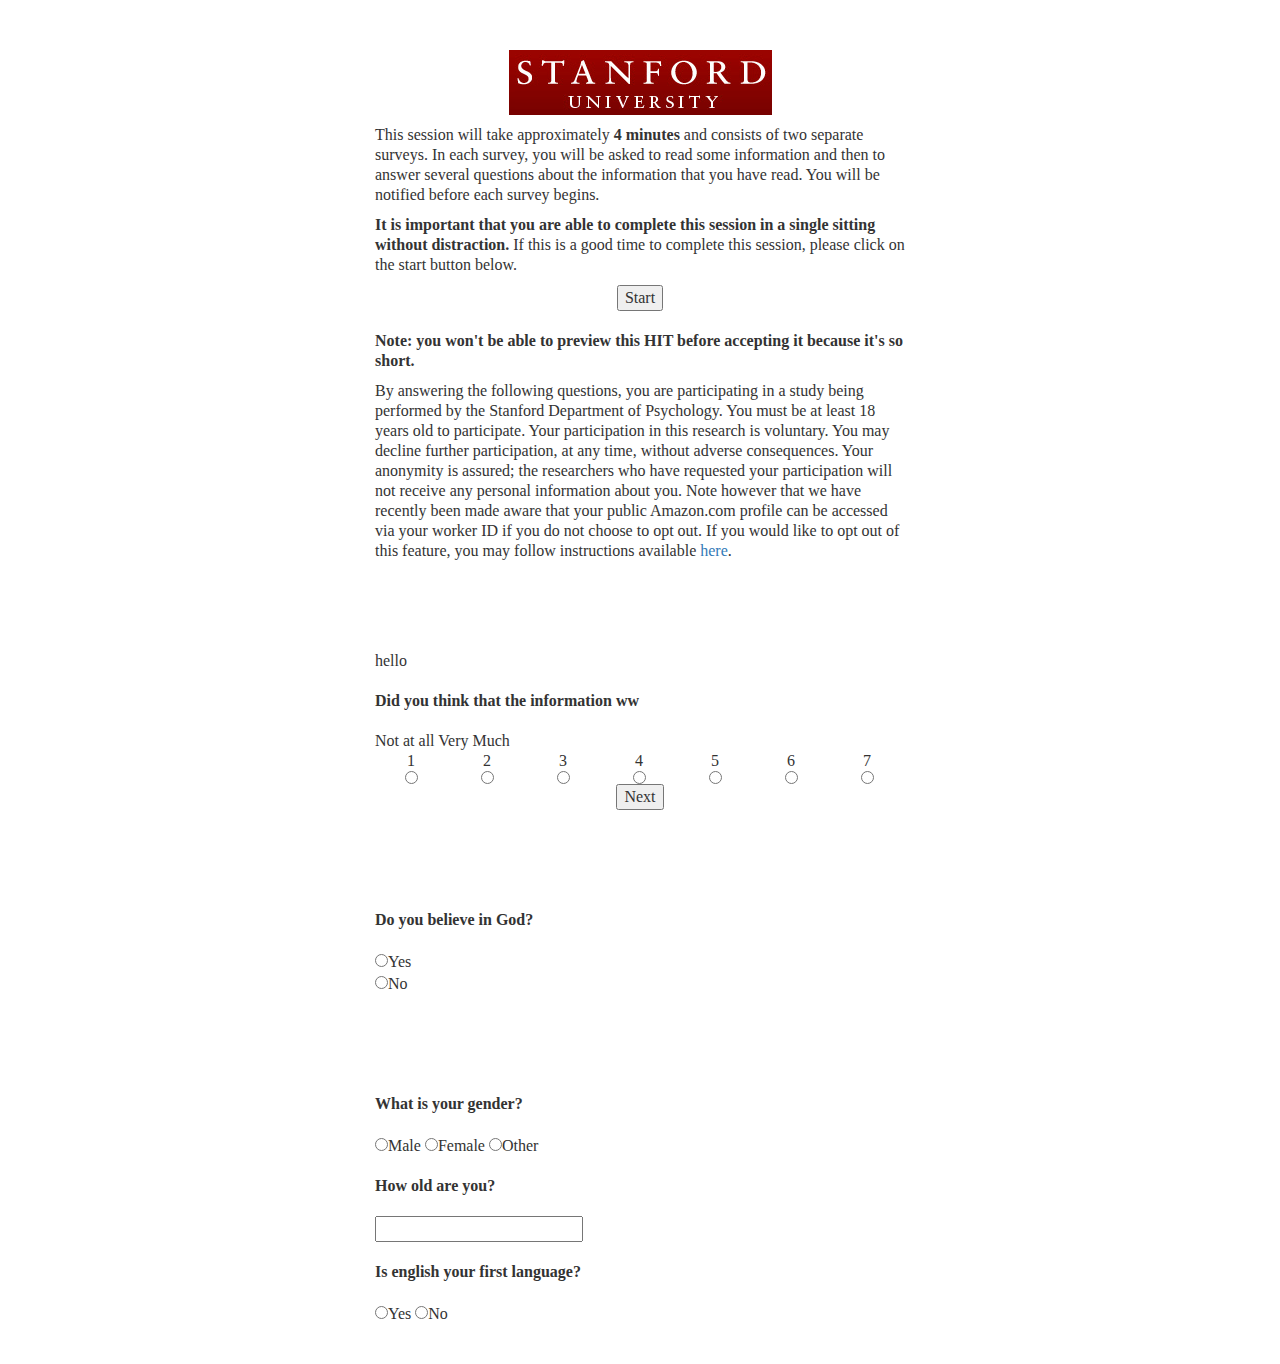
==== Project Folder/project.html @ 0a6cc035 "Get organized" ====
<!-- ## Code -->
<html>
<head>
  <meta charset="utf-8">
  <meta name="viewport" content="width=device-width, initial-scale=1">
  <title>Passage Reading</title>
  <script src="https://ajax.googleapis.com/ajax/libs/jquery/2.2.0/jquery.min.js"></script>
  <script src="https://maxcdn.bootstrapcdn.com/bootstrap/3.2.0/js/bootstrap.min.js"></script>
  <script src="project.js"></script>

  <link rel="stylesheet" href="https://maxcdn.bootstrapcdn.com/bootstrap/3.3.6/css/bootstrap.min.css" />
  <link rel="stylesheet" href="project.css" />

</head>
<body>

  <!-- The instructions slide. -->
  <div class="slide" id="instructions">
    <img src="images/stanford.png" alt="Stanford University" class="stanford-picture">
    <p class="block-text">This session will take approximately <strong>4 minutes</strong> and consists of two separate surveys.  In each survey, you will be asked to read some information and then to answer several questions about the information that you have read.  You will be notified before each survey begins.</p>

    <p class="block-text"><strong>It is important that you are able to complete this session in a single sitting without distraction.</strong>  If this is a good time to complete this session, please click on the start button below.</p>

    <button type="button" class="button start-button">Start</button>

    <p class="block-text"><br> <b> Note: you won't be able to preview this HIT before accepting it because it's so short. </b></p>

    <p class="block-text" id="legal">By answering the following questions, you are participating in a study being performed by the Stanford Department of Psychology. You must be  at least 18 years old to participate. Your participation in this research is voluntary. You may decline further participation, at any time, without adverse consequences. Your anonymity is assured; the researchers who have requested your participation will not receive any personal information about you. Note however that we have recently been made aware that your public Amazon.com profile can be accessed via your worker ID if you do not choose to opt out. If you would like to opt out of this feature, you may follow instructions available <a href="https://www.amazon.com/gp/help/customer/display.html?nodeId=16465241">here</a>.</p>
  </div>


  <!-- Manipulation: God -->

  <!-- God Slide 1 -->
  <div class="slide hidden" id="condition-0">
    <div class="question-header">Please read the below information carefully. You will be asked questions about it on the next page.</div>

    <div class="title">God</div>

    <div>
      God is often thought of as a supreme being. Theologians have described God as having many attributes, including omniscience (infinite knowledge), omnipotence (unlimited power), omnipresence (present everywhere), and omnibenevolence (perfect goodness). God has also been conceived as being incorporeal (immaterial), a personal being, and the "greatest conceivable existent."
    </div>

    <button type="button" class="button" id="god-next">Next</button>
  </div>

  <div class="slide hidden" id="god-page-2">

    <div class="question-header">Did you think that the information ww</div>

    <div class="labels">
      <span class="very-much">Very Much</span>
      <span class="not-at-all">Not at all</span>
    </div>

    <div class="options">
      <ul>
        <li class="option">
          <div class="number-label">1</div>
          <input type="radio" name="god-1" id="god-1" />
        </li>
        <li class="option">
          <div class="number-label">2</div>
          <input type="radio" name="god-2" id="god-2" />
        </li>
        <li class="option">
          <div class="number-label">3</div>
          <input type="radio" name="god-3" id="god-3" />
        </li>
        <li class="option">
          <div class="number-label">4</div>
          <input type="radio" name="god-4" id="god-4" />
        </li>
        <li class="option">
          <div class="number-label">5</div>
          <input type="radio" name="god-5" id="god-5" />
        </li>
        <li class="option">
          <div class="number-label">6</div>
          <input type="radio" name="god-6" id="god-6" />
        </li>
        <li class="option">
          <div class="number-label">7</div>
          <input type="radio" name="god-7" id="god-7" />
        </li>
      </ul>
    </div>

    <div class="question-header">What are you thoughts about?</div>
    <textarea id="thoughts"></textarea>

    <div class="question-header">According to...</div>
    <textarea id="thoughts"></textarea>

    <!-- TODO name me -->
    <button type="button" class="button">Next</button>

  </div>



  <!-- Slide: Manipulation: God -->
  <div class="slide hidden" id="condition-1">
    <br>

    <div align="left">
      <p><strong>Please read the below information carefully. You will be asked questions about it on the next page.</strong></p><br>
    </div>
    <br>
    <div align="center">
      <p><u>sup bro</u></p>
    </div>
    <div align="left">
      <p>God is often thought of as a supreme being. Theologians have described God as having many attributes, including omniscience (infinite knowledge), omnipotence (unlimited power), omnipresence (present everywhere), and omnibenevolence (perfect goodness). God has also been conceived as being incorporeal (immaterial), a personal being, and the "greatest conceivable existent."</p>
    </div>
    <br>
  </div>


  <!-- TRANSITION SLIDE -->
  <div class="slide hidden" id="transition">
    You will now complete quetsion for a serpare seruvey. Please click the arrows to continue.

    <!-- TODO name me -->
    <button type="button" class="button">Next</button>
  </div>


  <!-- COMMON QUESTION SLIDE -->
  <div class="slide" id="page-4">
    <div class="description">hello</div>

    <div class="question-header">Did you think that the information ww</div>

    <div class="labels">
      <span>Not at all</span>
      <span>Very Much</span>
    </div>

    <div class="options">
      <ul>
        <li class="option">
          <div class="number-label">1</div>
          <input type="radio" name="god-1" id="god-1" />
        </li>
        <li class="option">
          <div class="number-label">2</div>
          <input type="radio" name="god-2" id="god-2" />
        </li>
        <li class="option">
          <div class="number-label">3</div>
          <input type="radio" name="god-3" id="god-3" />
        </li>
        <li class="option">
          <div class="number-label">4</div>
          <input type="radio" name="god-4" id="god-4" />
        </li>
        <li class="option">
          <div class="number-label">5</div>
          <input type="radio" name="god-5" id="god-5" />
        </li>
        <li class="option">
          <div class="number-label">6</div>
          <input type="radio" name="god-6" id="god-6" />
        </li>
        <li class="option">
          <div class="number-label">7</div>
          <input type="radio" name="god-7" id="god-7" />
        </li>
      </ul>
    </div>


    <!-- TODO name me -->
    <button type="button" class="button">Next</button>
  </div>

  <div class="slide" id="believe-god">
    <div class="question-header">Do you believe in God?</div>

    <div>
      <input type="radio" class="survey-question" id="god-yes" />Yes
    </div>
    <div>
      <input type="radio" class="survey-question" id="god-no" />No
    </div>
  </div>

  <div class="slide" id="final-questions">
    <div class="question-header">What is your gender?</div>
    <input type="radio" id="gender-male" />Male
    <input type="radio" id="gender-female" />Female
    <input type="radio" id="gender-other" />Other

    <div class="question-header">How old are you?</div>
    <input type="text" id="age-box" />

    <div class="question-header">Is english your first language?</div>
    <input type="radio" id="english-yes" />Yes
    <input type="radio" id="english-no" />No
  </div>

</body>
</html>

<!-- End of Slide -->
---- Project Folder/project.css ----
/* ## General styles */
/* This stuff can be ported from experiment to experiment.*/

/* We want the page to sit flush inside the browser window - that means no margins or padding. Also, use a nice-looking serif font. */

body {
	padding: 0;
	margin: 0;
	font-family: Palatino Linotype, Bookman Antiqua, Palatino, serif;
	font-size: 16px;
	line-height: 20px;
}

.hidden {
    display: none;
}

.stanford-picture {
    display: block;
    margin: 10px auto;
}

.button {
    display: block;
    margin: 0 auto;
}

.slide {
    margin: 0 auto;
    padding: 40px 0;
    width: 530px;
}

.question-header {
    font-weight: bold;
    padding: 20px 0;
}

.title {
    text-align: center;
    text-decoration: underline;
    padding: 50px 0;
}

.labels .very-much {
    float: right;
}

.option {
    width: 72px;
}

.option input {
    margin: 0 auto;
    display: block
}

.number-label {
    text-align: center;
}

.survey-question {
    margin-right: 15px;
}

ul {
    list-style: none;
    margin: 0;
    padding: 0;
}

li {
    display: inline-block;
}

textarea {
    width: 100%;
    height: 100px;
}
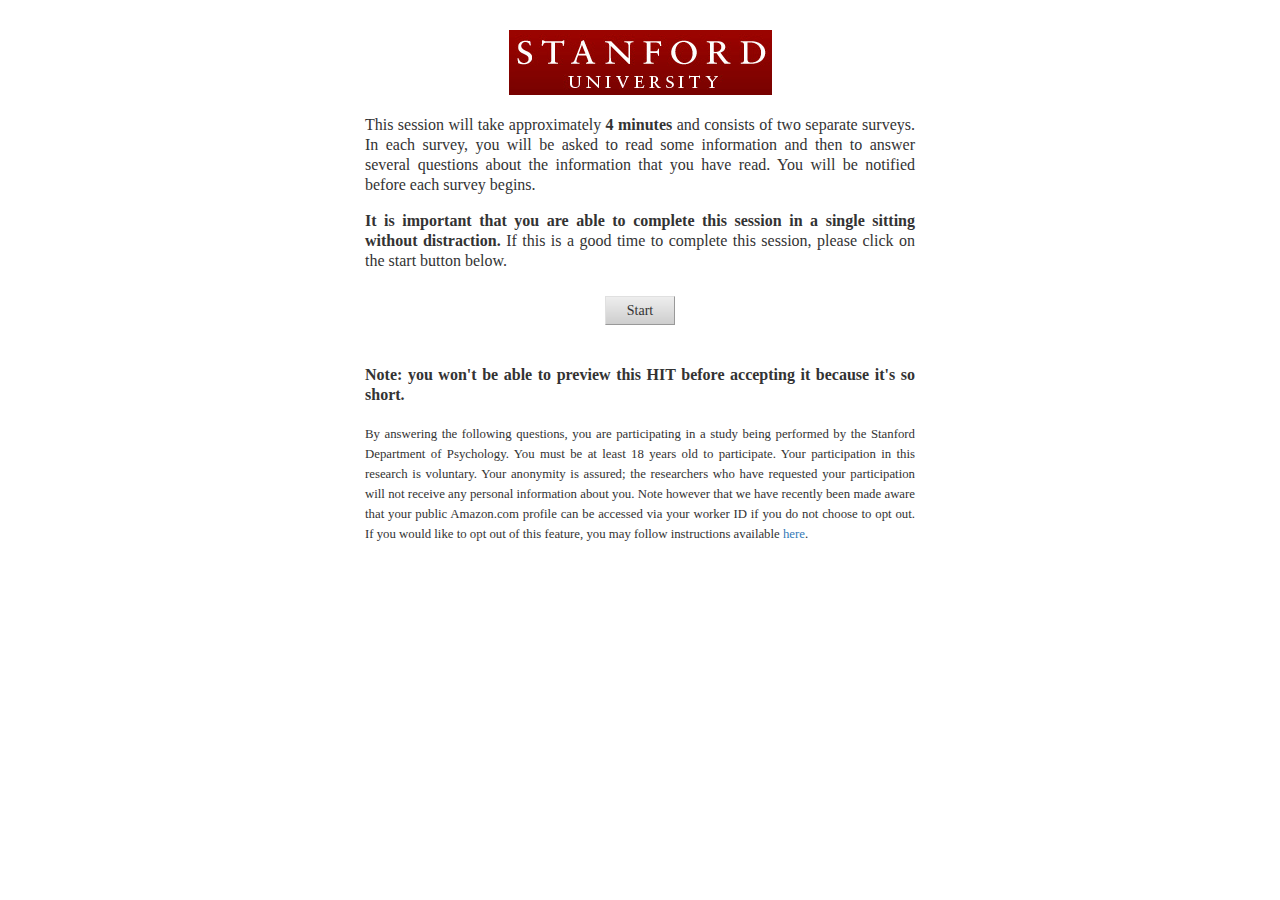
==== commit 3e932a56: "Progress so far" ====
--- a/Project Folder/project.html
+++ b/Project Folder/project.html
@@ -26,7 +26,7 @@
 
     <p class="block-text"><br> <b> Note: you won't be able to preview this HIT before accepting it because it's so short. </b></p>
 
-    <p class="block-text" id="legal">By answering the following questions, you are participating in a study being performed by the Stanford Department of Psychology. You must be  at least 18 years old to participate. Your participation in this research is voluntary. You may decline further participation, at any time, without adverse consequences. Your anonymity is assured; the researchers who have requested your participation will not receive any personal information about you. Note however that we have recently been made aware that your public Amazon.com profile can be accessed via your worker ID if you do not choose to opt out. If you would like to opt out of this feature, you may follow instructions available <a href="https://www.amazon.com/gp/help/customer/display.html?nodeId=16465241">here</a>.</p>
+    <p class="block-text" id="legal">By answering the following questions, you are participating in a study being performed by the Stanford Department of Psychology. You must be  at least 18 years old to participate. Your participation in this research is voluntary. Your anonymity is assured; the researchers who have requested your participation will not receive any personal information about you. Note however that we have recently been made aware that your public Amazon.com profile can be accessed via your worker ID if you do not choose to opt out. If you would like to opt out of this feature, you may follow instructions available <a href="https://www.amazon.com/gp/help/customer/display.html?nodeId=16465241">here</a>.</p>
   </div>
 
 
@@ -34,30 +34,160 @@
 
   <!-- God Slide 1 -->
   <div class="slide hidden" id="condition-0">
-    <div class="question-header">Please read the below information carefully. You will be asked questions about it on the next page.</div>
+    <div class="header">Please read the below information carefully. You will be asked questions about it on the next page.</div>
 
     <div class="title">God</div>
 
-    <div>
+    <div class="block-text">
       God is often thought of as a supreme being. Theologians have described God as having many attributes, including omniscience (infinite knowledge), omnipotence (unlimited power), omnipresence (present everywhere), and omnibenevolence (perfect goodness). God has also been conceived as being incorporeal (immaterial), a personal being, and the "greatest conceivable existent."
     </div>
 
-    <button type="button" class="button" id="god-next">Next</button>
-  </div>
-
-  <div class="slide hidden" id="god-page-2">
-
-    <div class="question-header">Did you think that the information ww</div>
+    <button type="button" class="button" id="page1-god-next">Next</button>
+  </div>
+
+  <!-- God Slide 2 -->
+  <div class="slide hidden" id="page2-god">
+
+    <div class="header">Did you think that the information that you read was interesting?</div>
 
     <div class="labels">
-      <span class="very-much">Very Much</span>
-      <span class="not-at-all">Not at all</span>
+      <span class="bottom-scale">Not At All</span>
+      <span class="top-scale">Very Much</span>
     </div>
 
     <div class="options">
       <ul>
         <li class="option">
           <div class="number-label">1</div>
+          <input type="radio" name="god-1" id="god-1" value="1"/>
+        </li>
+        <li class="option">
+          <div class="number-label">2</div>
+          <input type="radio" name="god-2" id="god-2" value="2"/>
+        </li>
+        <li class="option">
+          <div class="number-label">3</div>
+          <input type="radio" name="god-3" id="god-3" value="3"/>
+        </li>
+        <li class="option">
+          <div class="number-label">4</div>
+          <input type="radio" name="god-4" id="god-4" value="4"/>
+        </li>
+        <li class="option">
+          <div class="number-label">5</div>
+          <input type="radio" name="god-5" id="god-5" value="5"/>
+        </li>
+        <li class="option">
+          <div class="number-label">6</div>
+          <input type="radio" name="god-6" id="god-6" value="6"/>
+        </li>
+        <li class="option">
+          <div class="number-label">7</div>
+          <input type="radio" name="god-7" id="god-7" value="7"/>
+        </li>
+      </ul>
+    </div>
+
+    <div class="question-header">What are your thoughts about the information that you read?</div>
+    <textarea id="god-thoughts"></textarea>
+
+    <div class="question-header">According to the passage that you read, what is an attribute that God has? You can use your own words, or the words in the passage.</div>
+    <textarea id="god-attncheck"></textarea>
+
+    <button type="button" class="button" id="page2-god-next">Next</button>
+
+  </div>
+
+  <!-- Manipulation: Control -->
+
+  <!-- Control Slide 1 -->
+  <div class="slide hidden" id="condition-1">
+    <div class="header">Please read the below information carefully. You will be asked questions about it on the next page.</div>
+
+    <div class="title">Pluto</div>
+
+    <div class="block-text">
+      In 2006, the International Astronomers’ Union passed a resolution outlining three conditions for an object to be called a planet. First, the object must orbit the sun; second, the object must be a sphere; and third, it must have cleared the neighborhood around its orbit.  Pluto does not meet the third condition, and is thus not a planet.
+    </div>
+
+    <button type="button" class="button" id="page1-control-next">Next</button>
+  </div>
+
+  <!-- Control Slide 2 -->
+  <div class="slide hidden" id="page2-control">
+
+    <div class="header">Did you think that the information that you read was interesting?</div>
+
+    <div class="labels">
+      <span class="bottom-scale">Not At All</span>
+      <span class="top-scale">Very Much</span>
+    </div>
+
+    <div class="options">
+      <ul>
+        <li class="option">
+          <div class="number-label">1</div>
+          <input type="radio" name="control-1" id="control-1" value="1"/>
+        </li>
+        <li class="option">
+          <div class="number-label">2</div>
+          <input type="radio" name="control-2" id="control-2" value="2"/>
+        </li>
+        <li class="option">
+          <div class="number-label">3</div>
+          <input type="radio" name="control-3" id="control-3" value="3"/>
+        </li>
+        <li class="option">
+          <div class="number-label">4</div>
+          <input type="radio" name="control-4" id="control-4" value="4"/>
+        </li>
+        <li class="option">
+          <div class="number-label">5</div>
+          <input type="radio" name="control-5" id="control-5" value="5"/>
+        </li>
+        <li class="option">
+          <div class="number-label">6</div>
+          <input type="radio" name="control-6" id="control-6" value="6"/>
+        </li>
+        <li class="option">
+          <div class="number-label">7</div>
+          <input type="radio" name="control-7" id="control-7" value="7"/>
+        </li>
+      </ul>
+    </div>
+
+    <div class="question-header">What are your thoughts about the information that you read?</div>
+    <textarea id="control-thoughts"></textarea>
+
+    <div class="question-header">According to the passage that you read, is Pluto a planet?</div>
+    <textarea id="control-attncheck"></textarea>
+
+    <button type="button" class="button" id="page2-control-next">Next</button>
+
+  </div>
+
+  <!-- Transition Slide -->
+  <div class="slide hidden" id="transition">
+    <div class="header">You will now complete questions for a separate survey. Please click the next button to continue.</div>
+    <button type="button" class="button" id="transition-next">Next</button>
+  </div>
+
+
+  <!-- DV 1: Motorcycle -->
+  <div class="slide hidden" id="motorcycle">
+    <div class="description">Imagine that you have a motorcycle that you love to ride. It is a nice day outside, and you are planning to ride your motorcycle to a nearby park to have a picnic.  Since it's such a beautiful day out, you are thinking about riding your motorcycle without a helmet so that you can feel the wind in your face and have a better ride to the park. However, if you decide to take the risk and not wear a helmet, there is a greater chance of being injured if you get into an accident.</div>
+
+    <div class="header">If you rode your motorcyle without a helmet, what do you think the likelihood is that you would be injured?</div>
+
+    <div class="labels">
+      <span class="bottom-scale">Extremely<br>Unlikely</span>
+      <span class="top-scale">Extremely<br>Likely</span>
+    </div>
+
+    <div class="options">
+      <ul>
+        <li class="option">
+          <div class="number-label">1</div>
           <input type="radio" name="god-1" id="god-1" />
         </li>
         <li class="option">
@@ -87,96 +217,10 @@
       </ul>
     </div>
 
-    <div class="question-header">What are you thoughts about?</div>
-    <textarea id="thoughts"></textarea>
-
-    <div class="question-header">According to...</div>
-    <textarea id="thoughts"></textarea>
-
-    <!-- TODO name me -->
     <button type="button" class="button">Next</button>
-
-  </div>
-
-
-
-  <!-- Slide: Manipulation: God -->
-  <div class="slide hidden" id="condition-1">
-    <br>
-
-    <div align="left">
-      <p><strong>Please read the below information carefully. You will be asked questions about it on the next page.</strong></p><br>
-    </div>
-    <br>
-    <div align="center">
-      <p><u>sup bro</u></p>
-    </div>
-    <div align="left">
-      <p>God is often thought of as a supreme being. Theologians have described God as having many attributes, including omniscience (infinite knowledge), omnipotence (unlimited power), omnipresence (present everywhere), and omnibenevolence (perfect goodness). God has also been conceived as being incorporeal (immaterial), a personal being, and the "greatest conceivable existent."</p>
-    </div>
-    <br>
-  </div>
-
-
-  <!-- TRANSITION SLIDE -->
-  <div class="slide hidden" id="transition">
-    You will now complete quetsion for a serpare seruvey. Please click the arrows to continue.
-
-    <!-- TODO name me -->
-    <button type="button" class="button">Next</button>
-  </div>
-
-
-  <!-- COMMON QUESTION SLIDE -->
-  <div class="slide" id="page-4">
-    <div class="description">hello</div>
-
-    <div class="question-header">Did you think that the information ww</div>
-
-    <div class="labels">
-      <span>Not at all</span>
-      <span>Very Much</span>
-    </div>
-
-    <div class="options">
-      <ul>
-        <li class="option">
-          <div class="number-label">1</div>
-          <input type="radio" name="god-1" id="god-1" />
-        </li>
-        <li class="option">
-          <div class="number-label">2</div>
-          <input type="radio" name="god-2" id="god-2" />
-        </li>
-        <li class="option">
-          <div class="number-label">3</div>
-          <input type="radio" name="god-3" id="god-3" />
-        </li>
-        <li class="option">
-          <div class="number-label">4</div>
-          <input type="radio" name="god-4" id="god-4" />
-        </li>
-        <li class="option">
-          <div class="number-label">5</div>
-          <input type="radio" name="god-5" id="god-5" />
-        </li>
-        <li class="option">
-          <div class="number-label">6</div>
-          <input type="radio" name="god-6" id="god-6" />
-        </li>
-        <li class="option">
-          <div class="number-label">7</div>
-          <input type="radio" name="god-7" id="god-7" />
-        </li>
-      </ul>
-    </div>
-
-
-    <!-- TODO name me -->
-    <button type="button" class="button">Next</button>
-  </div>
-
-  <div class="slide" id="believe-god">
+  </div>
+
+  <div class="slide hidden" id="believe-god">
     <div class="question-header">Do you believe in God?</div>
 
     <div>
@@ -187,7 +231,7 @@
     </div>
   </div>
 
-  <div class="slide" id="final-questions">
+  <div class="slide hidden" id="final-questions">
     <div class="question-header">What is your gender?</div>
     <input type="radio" id="gender-male" />Male
     <input type="radio" id="gender-female" />Female
--- a/Project Folder/project.css
+++ b/Project Folder/project.css
@@ -11,52 +11,102 @@
 	line-height: 20px;
 }
 
-.hidden {
-    display: none;
+.slide {
+    margin: 0 auto;
+    padding: 10px 0;
+    width: 550px;
 }
 
 .stanford-picture {
     display: block;
-    margin: 10px auto;
+    margin: 20px auto;
+}
+
+.block-text {
+  width: 550px;
+  text-align: justify;
+  margin: 0 auto;
+  margin-bottom: 1em;
+}
+
+#legal {
+  margin: 0 auto;
+  margin-top: 1.5em;
+  font-size: 0.8em;
 }
 
 .button {
-    display: block;
-    margin: 0 auto;
+	background: url(images/button-gradient.png);
+	border: 1px solid #999;
+	border-top: 1px solid #e0e0e0;
+	border-left: 1px solid #e0e0e0;
+	display: block;
+	margin: 0 auto;
+	margin-top: 25px;
+	padding-left: 5px;
+	padding-right: 5px;
+	margin-bottom: 20px;
+	height: 29px;
+	min-width: 70px;
+	font-family: Georgia, serif;
+	font-size: 14px;
 }
 
-.slide {
-    margin: 0 auto;
-    padding: 40px 0;
-    width: 530px;
-}
-
-.question-header {
+.header {
     font-weight: bold;
-    padding: 20px 0;
+    padding: 5px 0;
+		margin-bottom: .5em;
+		width: 550px;
+	  text-align: justify;
+		margin-top: 15px;
 }
 
 .title {
     text-align: center;
     text-decoration: underline;
-    padding: 50px 0;
+    padding: 10px 0;
+		margin-top: 20px;
 }
 
-.labels .very-much {
+.labels .bottom-scale {
+		font-size: 14px;
+}
+
+.labels .top-scale {
     float: right;
+		font-size: 14px;
 }
 
 .option {
-    width: 72px;
+    width: 75px;
 }
 
 .option input {
     margin: 0 auto;
-    display: block
+    display: block;
 }
 
 .number-label {
-    text-align: center;
+		text-align: center;
+		font-size: 14px;
+		margin-bottom: 3px;
+}
+
+.question-header {
+    font-weight: bold;
+    padding: 5px 0;
+		margin-bottom: .5em;
+		width: 550px;
+	  text-align: justify;
+		margin-top: 30px;
+}
+
+.description {
+    padding: 5px 0;
+		margin-bottom: .5em;
+		width: 550px;
+	  text-align: justify;
+		margin-top: 15px;
 }
 
 .survey-question {
@@ -76,4 +126,4 @@
 textarea {
     width: 100%;
     height: 100px;
-}+}
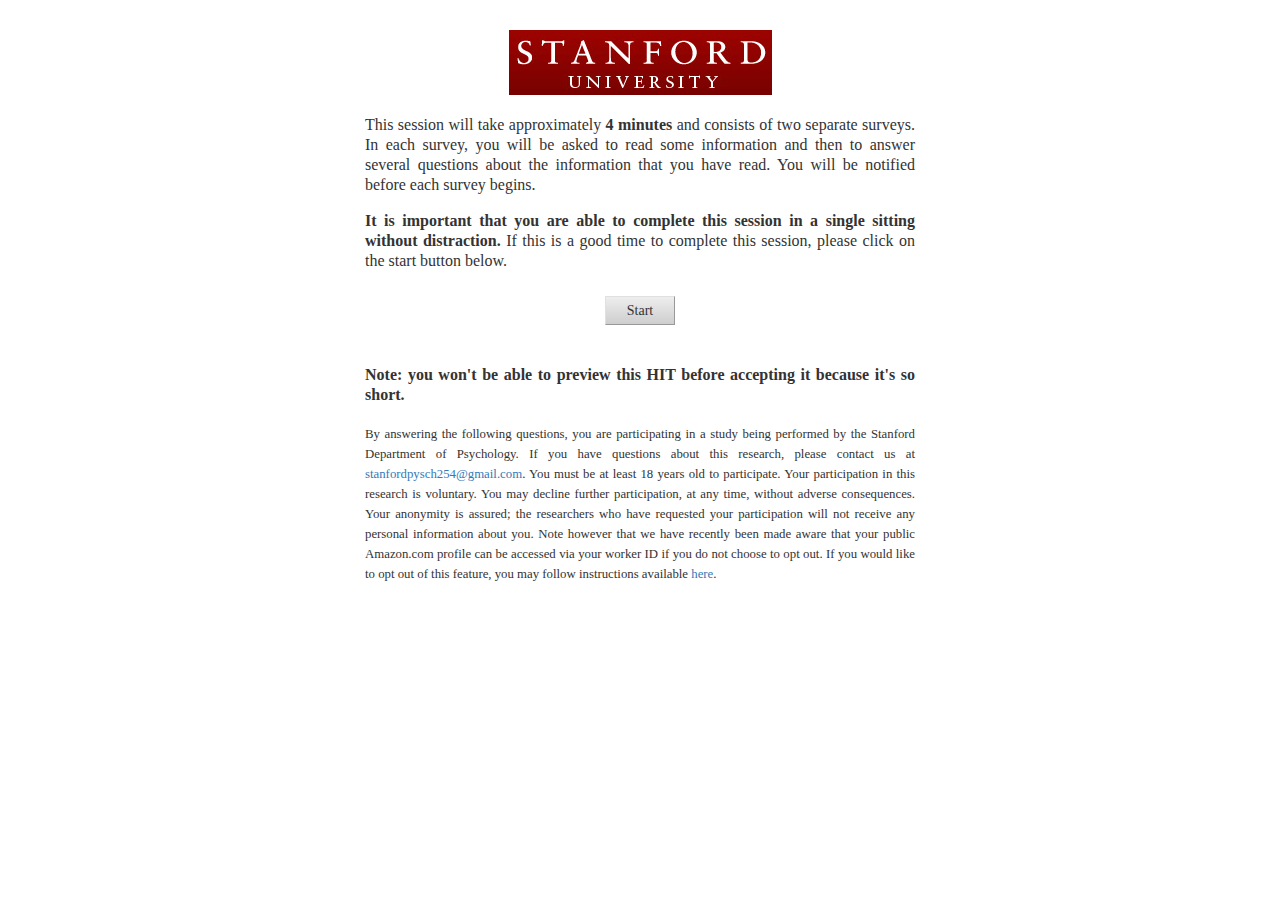
==== commit ab5e3a17: "Fixed Consent text in intro" ====
--- a/Project Folder/project.html
+++ b/Project Folder/project.html
@@ -26,7 +26,7 @@
 
     <p class="block-text"><br> <b> Note: you won't be able to preview this HIT before accepting it because it's so short. </b></p>
 
-    <p class="block-text" id="legal">By answering the following questions, you are participating in a study being performed by the Stanford Department of Psychology. You must be  at least 18 years old to participate. Your participation in this research is voluntary. Your anonymity is assured; the researchers who have requested your participation will not receive any personal information about you. Note however that we have recently been made aware that your public Amazon.com profile can be accessed via your worker ID if you do not choose to opt out. If you would like to opt out of this feature, you may follow instructions available <a href="https://www.amazon.com/gp/help/customer/display.html?nodeId=16465241">here</a>.</p>
+    <p class="block-text" id="legal">By answering the following questions, you are participating in a study being performed by the Stanford Department of Psychology. If you have questions about this research, please contact us at <a href="mailto://stanfordpysch254@gmail.com.">stanfordpysch254@gmail.com</a>. You must be at least 18 years old to participate. Your participation in this research is voluntary. You may decline further participation, at any time, without adverse consequences. Your anonymity is assured; the researchers who have requested your participation will not receive any personal information about you. Note however that we have recently been made aware that your public Amazon.com profile can be accessed via your worker ID if you do not choose to opt out. If you would like to opt out of this feature, you may follow instructions available <a href="https://www.amazon.com/gp/help/customer/display.html?nodeId=16465241">here</a>.</p>
   </div>
 
 
@@ -59,31 +59,31 @@
       <ul>
         <li class="option">
           <div class="number-label">1</div>
-          <input type="radio" name="god-1" id="god-1" value="1"/>
-        </li>
-        <li class="option">
-          <div class="number-label">2</div>
-          <input type="radio" name="god-2" id="god-2" value="2"/>
-        </li>
-        <li class="option">
-          <div class="number-label">3</div>
-          <input type="radio" name="god-3" id="god-3" value="3"/>
-        </li>
-        <li class="option">
-          <div class="number-label">4</div>
-          <input type="radio" name="god-4" id="god-4" value="4"/>
-        </li>
-        <li class="option">
-          <div class="number-label">5</div>
-          <input type="radio" name="god-5" id="god-5" value="5"/>
-        </li>
-        <li class="option">
-          <div class="number-label">6</div>
-          <input type="radio" name="god-6" id="god-6" value="6"/>
-        </li>
-        <li class="option">
-          <div class="number-label">7</div>
-          <input type="radio" name="god-7" id="god-7" value="7"/>
+          <input type="radio" name="god" id="god-1" value="1"/>
+        </li>
+        <li class="option">
+          <div class="number-label">2</div>
+          <input type="radio" name="god" id="god-2" value="2"/>
+        </li>
+        <li class="option">
+          <div class="number-label">3</div>
+          <input type="radio" name="god" id="god-3" value="3"/>
+        </li>
+        <li class="option">
+          <div class="number-label">4</div>
+          <input type="radio" name="god" id="god-4" value="4"/>
+        </li>
+        <li class="option">
+          <div class="number-label">5</div>
+          <input type="radio" name="god" id="god-5" value="5"/>
+        </li>
+        <li class="option">
+          <div class="number-label">6</div>
+          <input type="radio" name="god" id="god-6" value="6"/>
+        </li>
+        <li class="option">
+          <div class="number-label">7</div>
+          <input type="radio" name="god" id="god-7" value="7"/>
         </li>
       </ul>
     </div>
@@ -127,31 +127,31 @@
       <ul>
         <li class="option">
           <div class="number-label">1</div>
-          <input type="radio" name="control-1" id="control-1" value="1"/>
-        </li>
-        <li class="option">
-          <div class="number-label">2</div>
-          <input type="radio" name="control-2" id="control-2" value="2"/>
-        </li>
-        <li class="option">
-          <div class="number-label">3</div>
-          <input type="radio" name="control-3" id="control-3" value="3"/>
-        </li>
-        <li class="option">
-          <div class="number-label">4</div>
-          <input type="radio" name="control-4" id="control-4" value="4"/>
-        </li>
-        <li class="option">
-          <div class="number-label">5</div>
-          <input type="radio" name="control-5" id="control-5" value="5"/>
-        </li>
-        <li class="option">
-          <div class="number-label">6</div>
-          <input type="radio" name="control-6" id="control-6" value="6"/>
-        </li>
-        <li class="option">
-          <div class="number-label">7</div>
-          <input type="radio" name="control-7" id="control-7" value="7"/>
+          <input type="radio" name="control" id="control-1" value="1"/>
+        </li>
+        <li class="option">
+          <div class="number-label">2</div>
+          <input type="radio" name="control" id="control-2" value="2"/>
+        </li>
+        <li class="option">
+          <div class="number-label">3</div>
+          <input type="radio" name="control" id="control-3" value="3"/>
+        </li>
+        <li class="option">
+          <div class="number-label">4</div>
+          <input type="radio" name="control" id="control-4" value="4"/>
+        </li>
+        <li class="option">
+          <div class="number-label">5</div>
+          <input type="radio" name="control" id="control-5" value="5"/>
+        </li>
+        <li class="option">
+          <div class="number-label">6</div>
+          <input type="radio" name="control" id="control-6" value="6"/>
+        </li>
+        <li class="option">
+          <div class="number-label">7</div>
+          <input type="radio" name="control" id="control-7" value="7"/>
         </li>
       </ul>
     </div>
@@ -168,10 +168,9 @@
 
   <!-- Transition Slide -->
   <div class="slide hidden" id="transition">
-    <div class="header">You will now complete questions for a separate survey. Please click the next button to continue.</div>
+    <div class="thankyou">You will now complete questions for a separate survey. Please click the next button to continue.</div>
     <button type="button" class="button" id="transition-next">Next</button>
   </div>
-
 
   <!-- DV 1: Motorcycle -->
   <div class="slide hidden" id="motorcycle">
@@ -180,72 +179,560 @@
     <div class="header">If you rode your motorcyle without a helmet, what do you think the likelihood is that you would be injured?</div>
 
     <div class="labels">
-      <span class="bottom-scale">Extremely<br>Unlikely</span>
-      <span class="top-scale">Extremely<br>Likely</span>
-    </div>
-
-    <div class="options">
-      <ul>
-        <li class="option">
-          <div class="number-label">1</div>
-          <input type="radio" name="god-1" id="god-1" />
-        </li>
-        <li class="option">
-          <div class="number-label">2</div>
-          <input type="radio" name="god-2" id="god-2" />
-        </li>
-        <li class="option">
-          <div class="number-label">3</div>
-          <input type="radio" name="god-3" id="god-3" />
-        </li>
-        <li class="option">
-          <div class="number-label">4</div>
-          <input type="radio" name="god-4" id="god-4" />
-        </li>
-        <li class="option">
-          <div class="number-label">5</div>
-          <input type="radio" name="god-5" id="god-5" />
-        </li>
-        <li class="option">
-          <div class="number-label">6</div>
-          <input type="radio" name="god-6" id="god-6" />
-        </li>
-        <li class="option">
-          <div class="number-label">7</div>
-          <input type="radio" name="god-7" id="god-7" />
-        </li>
-      </ul>
-    </div>
-
-    <button type="button" class="button">Next</button>
-  </div>
-
+      <span class="top-scale"><div class="special">Extremely<br>Likely</div></span>
+      <span class="bottom-scale"><div class="special">Extremely<br>Unlikely</div></span>
+    </div>
+
+    <div class="options">
+      <ul>
+        <li class="option">
+          <div class="number-label">1</div>
+          <input type="radio" name="m-likelihood" id="m-likelihood-1" value="1"/>
+        </li>
+        <li class="option">
+          <div class="number-label">2</div>
+          <input type="radio" name="m-likelihood" id="m-likelihood-2" value="2"/>
+        </li>
+        <li class="option">
+          <div class="number-label">3</div>
+          <input type="radio" name="m-likelihood" id="m-likelihood-3" value="3"/>
+        </li>
+        <li class="option">
+          <div class="number-label">4</div>
+          <input type="radio" name="m-likelihood" id="m-likelihood-4" value="4"/>
+        </li>
+        <li class="option">
+          <div class="number-label">5</div>
+          <input type="radio" name="m-likelihood" id="m-likelihood-5" value="5"/>
+        </li>
+        <li class="option">
+          <div class="number-label">6</div>
+          <input type="radio" name="m-likelihood" id="m-likelihood-6" value="6"/>
+        </li>
+        <li class="option">
+          <div class="number-label">7</div>
+          <input type="radio" name="m-likelihood" id="m-likelihood-7" value="7"/>
+        </li>
+      </ul>
+    </div>
+
+    <div class="question-header">If you were injured while riding your motorcyle, how serious do you think the injury would be?</div>
+
+    <div class="labels">
+      <span class="top-scale"><div class="special">Extremely<br>Serious</div></span>
+      <span class="bottom-scale"><div class="special">Not Serious<br>At All</div></span>
+    </div>
+
+    <div class="options">
+      <ul>
+        <li class="option">
+          <div class="number-label">1</div>
+          <input type="radio" name="m-serious" id="m-serious-1" value="1"/>
+        </li>
+        <li class="option">
+          <div class="number-label">2</div>
+          <input type="radio" name="m-serious" id="m-serious-2" value="2"/>
+        </li>
+        <li class="option">
+          <div class="number-label">3</div>
+          <input type="radio" name="m-serious" id="m-serious-3" value="3"/>
+        </li>
+        <li class="option">
+          <div class="number-label">4</div>
+          <input type="radio" name="m-serious" id="m-serious-4" value="4"/>
+        </li>
+        <li class="option">
+          <div class="number-label">5</div>
+          <input type="radio" name="m-serious" id="m-serious-5" value="5"/>
+        </li>
+        <li class="option">
+          <div class="number-label">6</div>
+          <input type="radio" name="m-serious" id="m-serious-6" value="6"/>
+        </li>
+        <li class="option">
+          <div class="number-label">7</div>
+          <input type="radio" name="m-serious" id="m-serious-7" value="7"/>
+        </li>
+      </ul>
+    </div>
+
+    <div class="question-header">If you were injured while riding your motorcyle, how well would you be able to cope with the injury?</div>
+
+    <div class="labels">
+      <span class="top-scale"><div class="special">Extremely<br>Well</div></span>
+      <span class="bottom-scale"><div class="special">Not Well<br>At All</div></span>
+    </div>
+
+    <div class="options">
+      <ul>
+        <li class="option">
+          <div class="number-label">1</div>
+          <input type="radio" name="m-cope" id="m-cope-1" value="1"/>
+        </li>
+        <li class="option">
+          <div class="number-label">2</div>
+          <input type="radio" name="m-cope" id="m-cope-2" value="2"/>
+        </li>
+        <li class="option">
+          <div class="number-label">3</div>
+          <input type="radio" name="m-cope" id="m-cope-3" value="3"/>
+        </li>
+        <li class="option">
+          <div class="number-label">4</div>
+          <input type="radio" name="m-cope" id="m-cope-4" value="4"/>
+        </li>
+        <li class="option">
+          <div class="number-label">5</div>
+          <input type="radio" name="m-cope" id="m-cope-5" value="5"/>
+        </li>
+        <li class="option">
+          <div class="number-label">6</div>
+          <input type="radio" name="m-cope" id="m-cope-6" value="6"/>
+        </li>
+        <li class="option">
+          <div class="number-label">7</div>
+          <input type="radio" name="m-cope" id="m-cope-7" value="7"/>
+        </li>
+      </ul>
+    </div>
+
+    <div class="question-header">How likely would you be to ride your motorcycle without a helmet?</div>
+
+    <div class="labels">
+      <span class="top-scale"><div class="special">Extremely<br>Likely</div></span>
+      <span class="bottom-scale"><div class="special">Not Likely<br>At All</div></span>
+    </div>
+
+    <div class="options">
+      <ul>
+        <li class="option">
+          <div class="number-label">1</div>
+          <input type="radio" name="m-likely" id="m-likely-1" value="1"/>
+        </li>
+        <li class="option">
+          <div class="number-label">2</div>
+          <input type="radio" name="m-likely" id="m-likely-2" value="2"/>
+        </li>
+        <li class="option">
+          <div class="number-label">3</div>
+          <input type="radio" name="m-likely" id="m-likely-3" value="3"/>
+        </li>
+        <li class="option">
+          <div class="number-label">4</div>
+          <input type="radio" name="m-likely" id="m-likely-4" value="4"/>
+        </li>
+        <li class="option">
+          <div class="number-label">5</div>
+          <input type="radio" name="m-likely" id="m-likely-5" value="5"/>
+        </li>
+        <li class="option">
+          <div class="number-label">6</div>
+          <input type="radio" name="m-likely" id="m-likely-6" value="6"/>
+        </li>
+        <li class="option">
+          <div class="number-label">7</div>
+          <input type="radio" name="m-likely" id="m-likely-7" value="7"/>
+        </li>
+      </ul>
+    </div>
+
+    <button type="button" class="button" id="motorcycle-next">Next</button>
+
+  </div>
+
+  <!-- DV 2: Wilderness Camping -->
+  <div class="slide hidden" id="wildernesscamping">
+    <div class="description">Imagine that you are planning a trip to Guatemala, and you are looking online to see what kinds of activities you could do during your trip. You enjoy wilderness camping, and you see a website that describes a Guatemalan wilderness area that people can camp in. The wilderness area looks magnificent. You know that you would have an amazing time camping in this wilderness area. However, the website notes that if you decide to take the risk and go camping in this area, there are dangers that you could face (such as potentially dangerous wild animals and weather).</div>
+
+    <div class="header">If you did go wilderness camping, what do you think the likelihood is that you will get injured?</div>
+
+    <div class="labels">
+      <span class="top-scale"><div class="special">Extremely<br>Likely</div></span>
+      <span class="bottom-scale"><div class="special">Extremely<br>Unlikely</div></span>
+    </div>
+
+    <div class="options">
+      <ul>
+        <li class="option">
+          <div class="number-label">1</div>
+          <input type="radio" name="wc-likelihood" id="wc-likelihood-1" value="1"/>
+        </li>
+        <li class="option">
+          <div class="number-label">2</div>
+          <input type="radio" name="wc-likelihood" id="wc-likelihood-2" value="2"/>
+        </li>
+        <li class="option">
+          <div class="number-label">3</div>
+          <input type="radio" name="wc-likelihood" id="wc-likelihood-3" value="3"/>
+        </li>
+        <li class="option">
+          <div class="number-label">4</div>
+          <input type="radio" name="wc-likelihood" id="wc-likelihood-4" value="4"/>
+        </li>
+        <li class="option">
+          <div class="number-label">5</div>
+          <input type="radio" name="wc-likelihood" id="wc-likelihood-5" value="5"/>
+        </li>
+        <li class="option">
+          <div class="number-label">6</div>
+          <input type="radio" name="wc-likelihood" id="wc-likelihood-6" value="6"/>
+        </li>
+        <li class="option">
+          <div class="number-label">7</div>
+          <input type="radio" name="wc-likelihood" id="wc-likelihood-7" value="7"/>
+        </li>
+      </ul>
+    </div>
+
+    <div class="question-header">If you did get injured while wilderness camping, how serious do you think the injury would be?</div>
+
+    <div class="labels">
+      <span class="top-scale"><div class="special">Extremely<br>Serious</div></span>
+      <span class="bottom-scale"><div class="special">Not Serious<br>At All</div></span>
+    </div>
+
+    <div class="options">
+      <ul>
+        <li class="option">
+          <div class="number-label">1</div>
+          <input type="radio" name="wc-serious" id="wc-serious-1" value="1"/>
+        </li>
+        <li class="option">
+          <div class="number-label">2</div>
+          <input type="radio" name="wc-serious" id="wc-serious-2" value="2"/>
+        </li>
+        <li class="option">
+          <div class="number-label">3</div>
+          <input type="radio" name="wc-serious" id="wc-serious-3" value="3"/>
+        </li>
+        <li class="option">
+          <div class="number-label">4</div>
+          <input type="radio" name="wc-serious" id="wc-serious-4" value="4"/>
+        </li>
+        <li class="option">
+          <div class="number-label">5</div>
+          <input type="radio" name="wc-serious" id="wc-serious-5" value="5"/>
+        </li>
+        <li class="option">
+          <div class="number-label">6</div>
+          <input type="radio" name="wc-serious" id="wc-serious-6" value="6"/>
+        </li>
+        <li class="option">
+          <div class="number-label">7</div>
+          <input type="radio" name="wc-serious" id="wc-serious-7" value="7"/>
+        </li>
+      </ul>
+    </div>
+
+    <div class="question-header">If you did get injured while wilderness camping, how well would you be able to cope with the injury?</div>
+
+    <div class="labels">
+      <span class="top-scale"><div class="special">Extremely<br>Well</div></span>
+      <span class="bottom-scale"><div class="special">Not Well<br>At All</div></span>
+    </div>
+
+    <div class="options">
+      <ul>
+        <li class="option">
+          <div class="number-label">1</div>
+          <input type="radio" name="wc-cope" id="wc-cope-1" value="1"/>
+        </li>
+        <li class="option">
+          <div class="number-label">2</div>
+          <input type="radio" name="wc-cope" id="wc-cope-2" value="2"/>
+        </li>
+        <li class="option">
+          <div class="number-label">3</div>
+          <input type="radio" name="wc-cope" id="wc-cope-3" value="3"/>
+        </li>
+        <li class="option">
+          <div class="number-label">4</div>
+          <input type="radio" name="wc-cope" id="wc-cope-4" value="4"/>
+        </li>
+        <li class="option">
+          <div class="number-label">5</div>
+          <input type="radio" name="wc-cope" id="wc-cope-5" value="5"/>
+        </li>
+        <li class="option">
+          <div class="number-label">6</div>
+          <input type="radio" name="wc-cope" id="wc-cope-6" value="6"/>
+        </li>
+        <li class="option">
+          <div class="number-label">7</div>
+          <input type="radio" name="wc-cope" id="wc-cope-7" value="7"/>
+        </li>
+      </ul>
+    </div>
+
+    <div class="question-header">How likely would you be to go wilderness camping?</div>
+
+    <div class="labels">
+      <span class="top-scale"><div class="special">Extremely<br>Likely</div></span>
+      <span class="bottom-scale"><div class="special">Not Likely<br>At All</div></span>
+    </div>
+
+    <div class="options">
+      <ul>
+        <li class="option">
+          <div class="number-label">1</div>
+          <input type="radio" name="wc-likely" id="wc-likely-1" value="1"/>
+        </li>
+        <li class="option">
+          <div class="number-label">2</div>
+          <input type="radio" name="wc-likely" id="wc-likely-2" value="2"/>
+        </li>
+        <li class="option">
+          <div class="number-label">3</div>
+          <input type="radio" name="wc-likely" id="wc-likely-3" value="3"/>
+        </li>
+        <li class="option">
+          <div class="number-label">4</div>
+          <input type="radio" name="wc-likely" id="wc-likely-4" value="4"/>
+        </li>
+        <li class="option">
+          <div class="number-label">5</div>
+          <input type="radio" name="wc-likely" id="wc-likely-5" value="5"/>
+        </li>
+        <li class="option">
+          <div class="number-label">6</div>
+          <input type="radio" name="wc-likely" id="wc-likely-6" value="6"/>
+        </li>
+        <li class="option">
+          <div class="number-label">7</div>
+          <input type="radio" name="wc-likely" id="wc-likely-7" value="7"/>
+        </li>
+      </ul>
+    </div>
+
+    <button type="button" class="button" id="wildernesscamping-next">Next</button>
+
+  </div>
+
+  <!-- DV 3: Wilderness Camping -->
+  <div class="slide hidden" id="skiing">
+    <div class="description">Imagine that you like to ski, and you are are deciding whether or not to spend the day backcountry skiing. Backcountry skiing is skiing on an unmarked slope that is not maintained, monitored, or patrolled by anyone. You are thinking that backcountry skiing would be a great experience. However, if you decide to take the risk and go backcountry skiing, there is a chance that you could get injured by an avalanche, rock fall, or weather.</div>
+
+    <div class="header">If you go backcountry skiing, what is the likelihood that you would get injured?</div>
+
+    <div class="labels">
+      <span class="top-scale"><div class="special">Extremely<br>Likely</div></span>
+      <span class="bottom-scale"><div class="special">Extremely<br>Unlikely</div></span>
+    </div>
+
+    <div class="options">
+      <ul>
+        <li class="option">
+          <div class="number-label">1</div>
+          <input type="radio" name="s-likelihood" id="s-likelihood-1" value="1"/>
+        </li>
+        <li class="option">
+          <div class="number-label">2</div>
+          <input type="radio" name="s-likelihood" id="s-likelihood-2" value="2"/>
+        </li>
+        <li class="option">
+          <div class="number-label">3</div>
+          <input type="radio" name="s-likelihood" id="s-likelihood-3" value="3"/>
+        </li>
+        <li class="option">
+          <div class="number-label">4</div>
+          <input type="radio" name="s-likelihood" id="s-likelihood-4" value="4"/>
+        </li>
+        <li class="option">
+          <div class="number-label">5</div>
+          <input type="radio" name="s-likelihood" id="s-likelihood-5" value="5"/>
+        </li>
+        <li class="option">
+          <div class="number-label">6</div>
+          <input type="radio" name="s-likelihood" id="s-likelihood-6" value="6"/>
+        </li>
+        <li class="option">
+          <div class="number-label">7</div>
+          <input type="radio" name="s-likelihood" id="s-likelihood-7" value="7"/>
+        </li>
+      </ul>
+    </div>
+
+    <div class="question-header">If you go backcountry skiing and get injured, how serious do you think the injury would be?</div>
+
+    <div class="labels">
+      <span class="top-scale"><div class="special">Extremely<br>Serious</div></span>
+      <span class="bottom-scale"><div class="special">Not Serious<br>At All</div></span>
+    </div>
+
+    <div class="options">
+      <ul>
+        <li class="option">
+          <div class="number-label">1</div>
+          <input type="radio" name="s-serious" id="s-serious-1" value="1"/>
+        </li>
+        <li class="option">
+          <div class="number-label">2</div>
+          <input type="radio" name="s-serious" id="s-serious-2" value="2"/>
+        </li>
+        <li class="option">
+          <div class="number-label">3</div>
+          <input type="radio" name="s-serious" id="s-serious-3" value="3"/>
+        </li>
+        <li class="option">
+          <div class="number-label">4</div>
+          <input type="radio" name="s-serious" id="s-serious-4" value="4"/>
+        </li>
+        <li class="option">
+          <div class="number-label">5</div>
+          <input type="radio" name="s-serious" id="s-serious-5" value="5"/>
+        </li>
+        <li class="option">
+          <div class="number-label">6</div>
+          <input type="radio" name="s-serious" id="s-serious-6" value="6"/>
+        </li>
+        <li class="option">
+          <div class="number-label">7</div>
+          <input type="radio" name="s-serious" id="s-serious-7" value="7"/>
+        </li>
+      </ul>
+    </div>
+
+    <div class="question-header">If you go backcountry skiing and get injured, how well would you be be able to cope with the injury?</div>
+
+    <div class="labels">
+      <span class="top-scale"><div class="special">Extremely<br>Well</div></span>
+      <span class="bottom-scale"><div class="special">Not Well<br>At All</div></span>
+    </div>
+
+    <div class="options">
+      <ul>
+        <li class="option">
+          <div class="number-label">1</div>
+          <input type="radio" name="s-cope" id="s-cope-1" value="1"/>
+        </li>
+        <li class="option">
+          <div class="number-label">2</div>
+          <input type="radio" name="s-cope" id="s-cope-2" value="2"/>
+        </li>
+        <li class="option">
+          <div class="number-label">3</div>
+          <input type="radio" name="s-cope" id="s-cope-3" value="3"/>
+        </li>
+        <li class="option">
+          <div class="number-label">4</div>
+          <input type="radio" name="s-cope" id="s-cope-4" value="4"/>
+        </li>
+        <li class="option">
+          <div class="number-label">5</div>
+          <input type="radio" name="s-cope" id="s-cope-5" value="5"/>
+        </li>
+        <li class="option">
+          <div class="number-label">6</div>
+          <input type="radio" name="s-cope" id="s-cope-6" value="6"/>
+        </li>
+        <li class="option">
+          <div class="number-label">7</div>
+          <input type="radio" name="s-cope" id="s-cope-7" value="7"/>
+        </li>
+      </ul>
+    </div>
+
+    <div class="question-header">How likely would you be to go backcountry skiing?</div>
+
+    <div class="labels">
+      <span class="top-scale"><div class="special">Extremely<br>Likely</div></span>
+      <span class="bottom-scale"><div class="special">Not Likely<br>At All</div></span>
+    </div>
+
+    <div class="options">
+      <ul>
+        <li class="option">
+          <div class="number-label">1</div>
+          <input type="radio" name="s-likely" id="s-likely-1" value="1"/>
+        </li>
+        <li class="option">
+          <div class="number-label">2</div>
+          <input type="radio" name="s-likely" id="s-likely-2" value="2"/>
+        </li>
+        <li class="option">
+          <div class="number-label">3</div>
+          <input type="radio" name="s-likely" id="s-likely-3" value="3"/>
+        </li>
+        <li class="option">
+          <div class="number-label">4</div>
+          <input type="radio" name="s-likely" id="s-likely-4" value="4"/>
+        </li>
+        <li class="option">
+          <div class="number-label">5</div>
+          <input type="radio" name="s-likely" id="s-likely-5" value="5"/>
+        </li>
+        <li class="option">
+          <div class="number-label">6</div>
+          <input type="radio" name="s-likely" id="s-likely-6" value="6"/>
+        </li>
+        <li class="option">
+          <div class="number-label">7</div>
+          <input type="radio" name="s-likely" id="s-likely-7" value="7"/>
+        </li>
+      </ul>
+    </div>
+
+    <button type="button" class="button" id="skiing-next">Next</button>
+
+  </div>
+
+  <!-- Belief in God Slide -->
   <div class="slide hidden" id="believe-god">
-    <div class="question-header">Do you believe in God?</div>
+    <div class="header">Do you believe in God?</div>
 
     <div>
-      <input type="radio" class="survey-question" id="god-yes" />Yes
+      <input type="radio" name="god-believe" id="god-yes" value="Yes"/>
+      <label for="god-yes" class="survey-question">Yes</label>
     </div>
     <div>
-      <input type="radio" class="survey-question" id="god-no" />No
-    </div>
-  </div>
-
+      <input type="radio" name="god-believe" id="god-no" value="No"/>
+      <label for="god-no" class="survey-question">No</label>
+    </div>
+
+    <button type="button" class="button" id="believe-god-next">Next</button>
+
+  </div>
+
+  <!-- Final Questions Slide -->
   <div class="slide hidden" id="final-questions">
-    <div class="question-header">What is your gender?</div>
-    <input type="radio" id="gender-male" />Male
-    <input type="radio" id="gender-female" />Female
-    <input type="radio" id="gender-other" />Other
-
-    <div class="question-header">How old are you?</div>
+    <div class="header">What is your gender?</div>
+    <div>
+      <input type="radio" name="gender" id="gender-male" value="Male"/>
+      <label for="gender-male" class="survey-question">Male</label>
+    </div>
+    <div>
+      <input type="radio" name="gender" id="gender-female" value="Female"/>
+      <label for="gender-female" class="survey-question">Female</label>
+    </div>
+    <div>
+      <input type="radio" name="gender" id="gender-other" value="Other"/>
+      <label for="gender-other" class="survey-question">Other</label>
+    </div>
+
+    <div class="header">How old are you?<br>
+      (Please enter only a number, without any label).</div>
     <input type="text" id="age-box" />
 
-    <div class="question-header">Is english your first language?</div>
-    <input type="radio" id="english-yes" />Yes
-    <input type="radio" id="english-no" />No
+    <div class="question-header">Is English your first language?</div>
+    <div>
+      <input type="radio" name="english" id="english-yes" value="Yes"/>
+      <label for="english-yes" class="survey-question">Yes</label>
+    </div>
+    <div>
+      <input type="radio" name="english" id="english-no" value="No"/>
+      <label for="english-no" class="survey-question">No</label>
+    </div>
+
+    <button type="button" class="button" id="submit">Submit</button>
+
+  </div>
+
+  <!-- Thank You Slide -->
+  <div class="slide hidden" id="thankyou">
+    <div class="thankyou">We thank you for your time taking these surveys. Your responses have been recorded.</div>
   </div>
 
 </body>
 </html>
 
-<!-- End of Slide -->
+<!-- End of Survey -->
--- a/Project Folder/project.css
+++ b/Project Folder/project.css
@@ -1,7 +1,4 @@
-/* ## General styles */
-/* This stuff can be ported from experiment to experiment.*/
-
-/* We want the page to sit flush inside the browser window - that means no margins or padding. Also, use a nice-looking serif font. */
+/* ## Stylesheet */
 
 body {
 	padding: 0;
@@ -77,6 +74,11 @@
 		font-size: 14px;
 }
 
+.special {
+	width: 80px;
+	text-align: center;
+}
+
 .option {
     width: 75px;
 }
@@ -110,7 +112,19 @@
 }
 
 .survey-question {
-    margin-right: 15px;
+		font-size: 14px;
+		margin-left: 4px;
+		font-family: Palatino Linotype, Bookman Antiqua, Palatino, serif;
+		font-weight: normal;
+}
+
+.thankyou {
+	font-weight: normal;
+	padding: 5px 0;
+	margin-bottom: .5em;
+	width: 550px;
+	text-align: center;
+	margin-top: 15px;
 }
 
 ul {
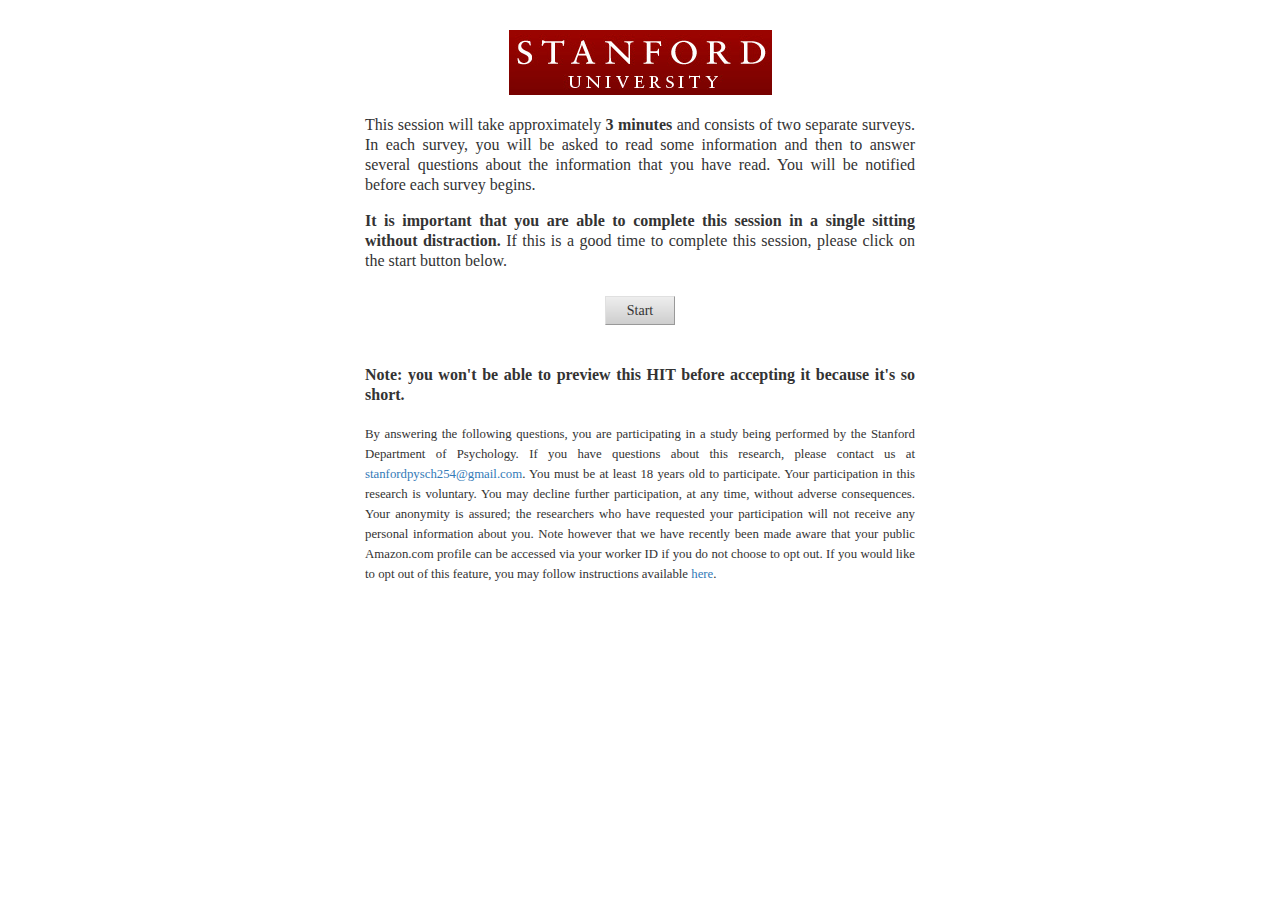
==== commit 549622fc: "Update survey time" ====
--- a/Project Folder/project.html
+++ b/Project Folder/project.html
@@ -18,7 +18,7 @@
   <!-- The instructions slide. -->
   <div class="slide" id="instructions">
     <img src="images/stanford.png" alt="Stanford University" class="stanford-picture">
-    <p class="block-text">This session will take approximately <strong>4 minutes</strong> and consists of two separate surveys.  In each survey, you will be asked to read some information and then to answer several questions about the information that you have read.  You will be notified before each survey begins.</p>
+    <p class="block-text">This session will take approximately <strong>3 minutes</strong> and consists of two separate surveys.  In each survey, you will be asked to read some information and then to answer several questions about the information that you have read.  You will be notified before each survey begins.</p>
 
     <p class="block-text"><strong>It is important that you are able to complete this session in a single sitting without distraction.</strong>  If this is a good time to complete this session, please click on the start button below.</p>
 
